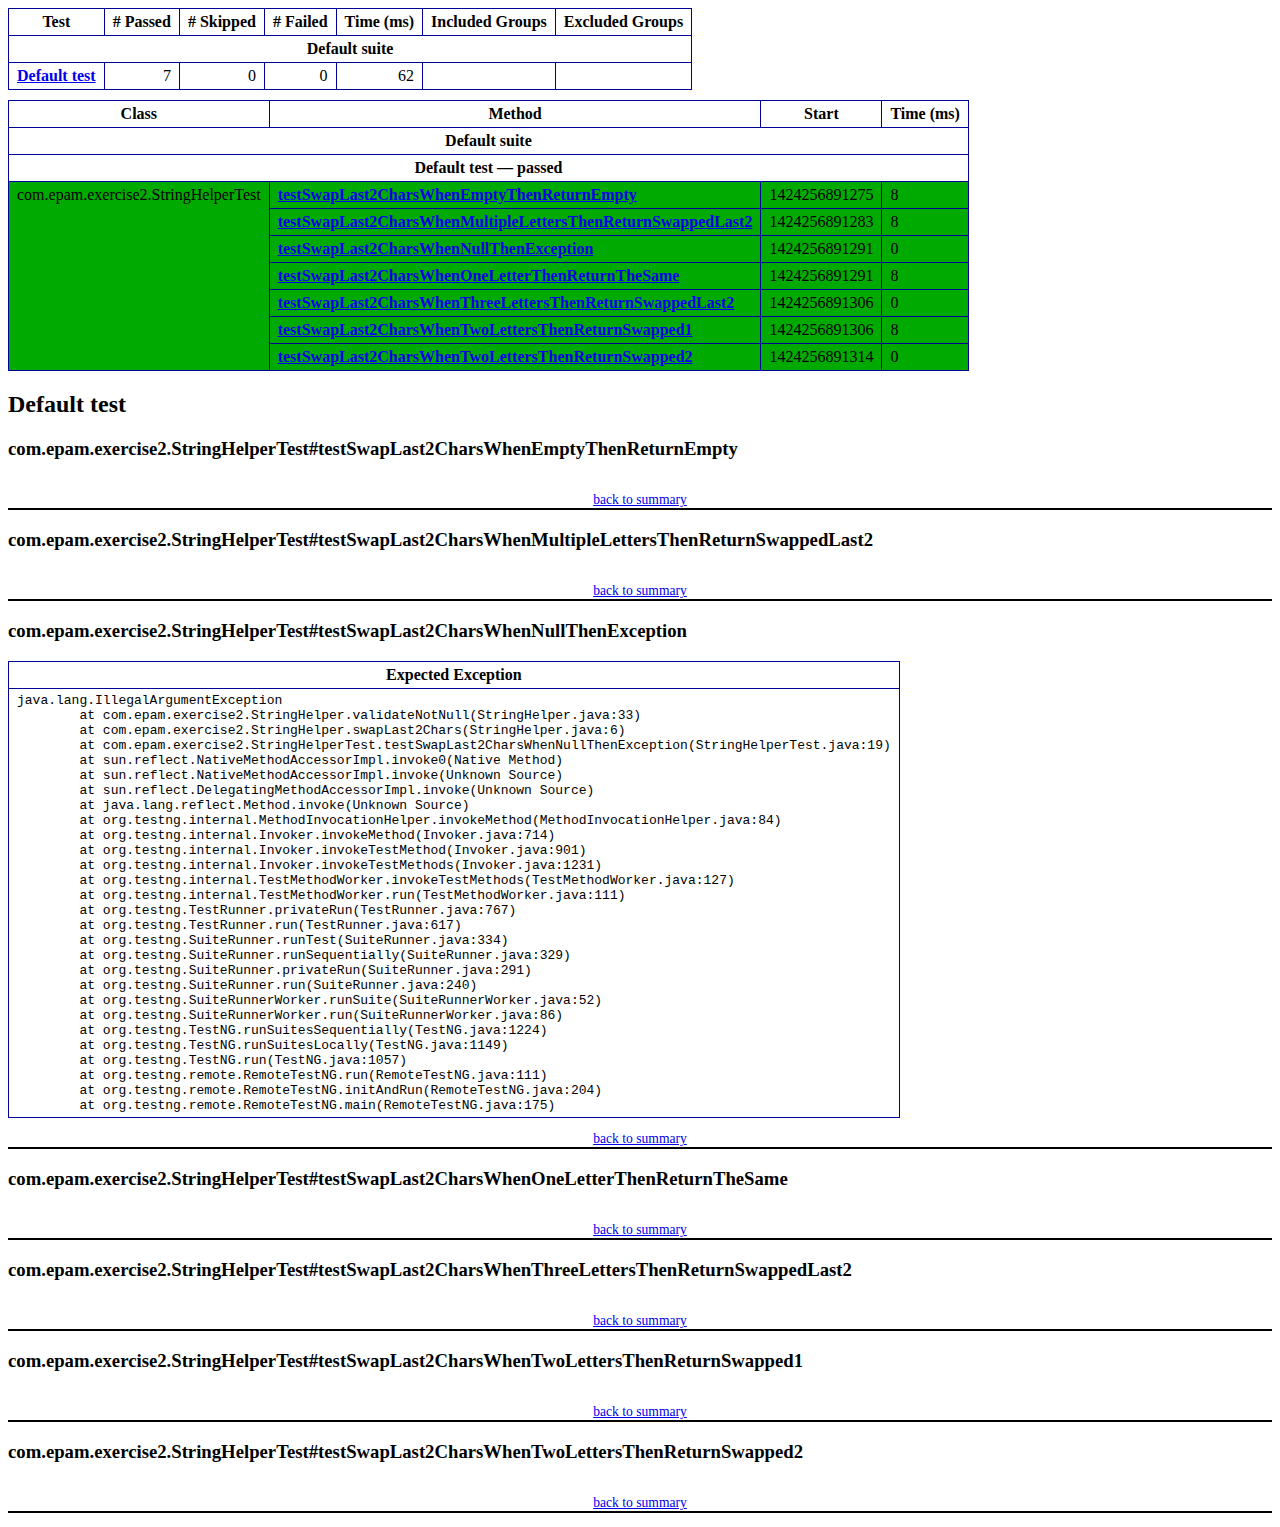
==== TDD/test-output/emailable-report.html @ 30cf1afb "add Stringhelper and its unittest in TDD" ====
<!DOCTYPE html PUBLIC "-//W3C//DTD XHTML 1.1//EN" "http://www.w3.org/TR/xhtml11/DTD/xhtml11.dtd">
<html xmlns="http://www.w3.org/1999/xhtml"><head><title>TestNG Report</title><style type="text/css">table {margin-bottom:10px;border-collapse:collapse;empty-cells:show}th,td {border:1px solid #009;padding:.25em .5em}th {vertical-align:bottom}td {vertical-align:top}table a {font-weight:bold}.stripe td {background-color: #E6EBF9}.num {text-align:right}.passedodd td {background-color: #3F3}.passedeven td {background-color: #0A0}.skippedodd td {background-color: #DDD}.skippedeven td {background-color: #CCC}.failedodd td,.attn {background-color: #F33}.failedeven td,.stripe .attn {background-color: #D00}.stacktrace {white-space:pre;font-family:monospace}.totop {font-size:85%;text-align:center;border-bottom:2px solid #000}</style></head><body><table><tr><th>Test</th><th># Passed</th><th># Skipped</th><th># Failed</th><th>Time (ms)</th><th>Included Groups</th><th>Excluded Groups</th></tr><tr><th colspan="7">Default suite</th></tr><tr><td><a href="#t0">Default test</a></td><td class="num">7</td><td class="num">0</td><td class="num">0</td><td class="num">62</td><td></td><td></td></tr></table><table><thead><tr><th>Class</th><th>Method</th><th>Start</th><th>Time (ms)</th></tr></thead><tbody><tr><th colspan="4">Default suite</th></tr></tbody><tbody id="t0"><tr><th colspan="4">Default test &#8212; passed</th></tr><tr class="passedeven"><td rowspan="7">com.epam.exercise2.StringHelperTest</td><td><a href="#m0">testSwapLast2CharsWhenEmptyThenReturnEmpty</a></td><td rowspan="1">1424256891275</td><td rowspan="1">8</td></tr><tr class="passedeven"><td><a href="#m1">testSwapLast2CharsWhenMultipleLettersThenReturnSwappedLast2</a></td><td rowspan="1">1424256891283</td><td rowspan="1">8</td></tr><tr class="passedeven"><td><a href="#m2">testSwapLast2CharsWhenNullThenException</a></td><td rowspan="1">1424256891291</td><td rowspan="1">0</td></tr><tr class="passedeven"><td><a href="#m3">testSwapLast2CharsWhenOneLetterThenReturnTheSame</a></td><td rowspan="1">1424256891291</td><td rowspan="1">8</td></tr><tr class="passedeven"><td><a href="#m4">testSwapLast2CharsWhenThreeLettersThenReturnSwappedLast2</a></td><td rowspan="1">1424256891306</td><td rowspan="1">0</td></tr><tr class="passedeven"><td><a href="#m5">testSwapLast2CharsWhenTwoLettersThenReturnSwapped1</a></td><td rowspan="1">1424256891306</td><td rowspan="1">8</td></tr><tr class="passedeven"><td><a href="#m6">testSwapLast2CharsWhenTwoLettersThenReturnSwapped2</a></td><td rowspan="1">1424256891314</td><td rowspan="1">0</td></tr></tbody></table><h2>Default test</h2><h3 id="m0">com.epam.exercise2.StringHelperTest#testSwapLast2CharsWhenEmptyThenReturnEmpty</h3><table class="result"></table><p class="totop"><a href="#summary">back to summary</a></p><h3 id="m1">com.epam.exercise2.StringHelperTest#testSwapLast2CharsWhenMultipleLettersThenReturnSwappedLast2</h3><table class="result"></table><p class="totop"><a href="#summary">back to summary</a></p><h3 id="m2">com.epam.exercise2.StringHelperTest#testSwapLast2CharsWhenNullThenException</h3><table class="result"><tr><th>Expected Exception</th></tr><tr><td><div class="stacktrace">java.lang.IllegalArgumentException
	at com.epam.exercise2.StringHelper.validateNotNull(StringHelper.java:33)
	at com.epam.exercise2.StringHelper.swapLast2Chars(StringHelper.java:6)
	at com.epam.exercise2.StringHelperTest.testSwapLast2CharsWhenNullThenException(StringHelperTest.java:19)
	at sun.reflect.NativeMethodAccessorImpl.invoke0(Native Method)
	at sun.reflect.NativeMethodAccessorImpl.invoke(Unknown Source)
	at sun.reflect.DelegatingMethodAccessorImpl.invoke(Unknown Source)
	at java.lang.reflect.Method.invoke(Unknown Source)
	at org.testng.internal.MethodInvocationHelper.invokeMethod(MethodInvocationHelper.java:84)
	at org.testng.internal.Invoker.invokeMethod(Invoker.java:714)
	at org.testng.internal.Invoker.invokeTestMethod(Invoker.java:901)
	at org.testng.internal.Invoker.invokeTestMethods(Invoker.java:1231)
	at org.testng.internal.TestMethodWorker.invokeTestMethods(TestMethodWorker.java:127)
	at org.testng.internal.TestMethodWorker.run(TestMethodWorker.java:111)
	at org.testng.TestRunner.privateRun(TestRunner.java:767)
	at org.testng.TestRunner.run(TestRunner.java:617)
	at org.testng.SuiteRunner.runTest(SuiteRunner.java:334)
	at org.testng.SuiteRunner.runSequentially(SuiteRunner.java:329)
	at org.testng.SuiteRunner.privateRun(SuiteRunner.java:291)
	at org.testng.SuiteRunner.run(SuiteRunner.java:240)
	at org.testng.SuiteRunnerWorker.runSuite(SuiteRunnerWorker.java:52)
	at org.testng.SuiteRunnerWorker.run(SuiteRunnerWorker.java:86)
	at org.testng.TestNG.runSuitesSequentially(TestNG.java:1224)
	at org.testng.TestNG.runSuitesLocally(TestNG.java:1149)
	at org.testng.TestNG.run(TestNG.java:1057)
	at org.testng.remote.RemoteTestNG.run(RemoteTestNG.java:111)
	at org.testng.remote.RemoteTestNG.initAndRun(RemoteTestNG.java:204)
	at org.testng.remote.RemoteTestNG.main(RemoteTestNG.java:175)
</div></td></tr></table><p class="totop"><a href="#summary">back to summary</a></p><h3 id="m3">com.epam.exercise2.StringHelperTest#testSwapLast2CharsWhenOneLetterThenReturnTheSame</h3><table class="result"></table><p class="totop"><a href="#summary">back to summary</a></p><h3 id="m4">com.epam.exercise2.StringHelperTest#testSwapLast2CharsWhenThreeLettersThenReturnSwappedLast2</h3><table class="result"></table><p class="totop"><a href="#summary">back to summary</a></p><h3 id="m5">com.epam.exercise2.StringHelperTest#testSwapLast2CharsWhenTwoLettersThenReturnSwapped1</h3><table class="result"></table><p class="totop"><a href="#summary">back to summary</a></p><h3 id="m6">com.epam.exercise2.StringHelperTest#testSwapLast2CharsWhenTwoLettersThenReturnSwapped2</h3><table class="result"></table><p class="totop"><a href="#summary">back to summary</a></p></body></html>
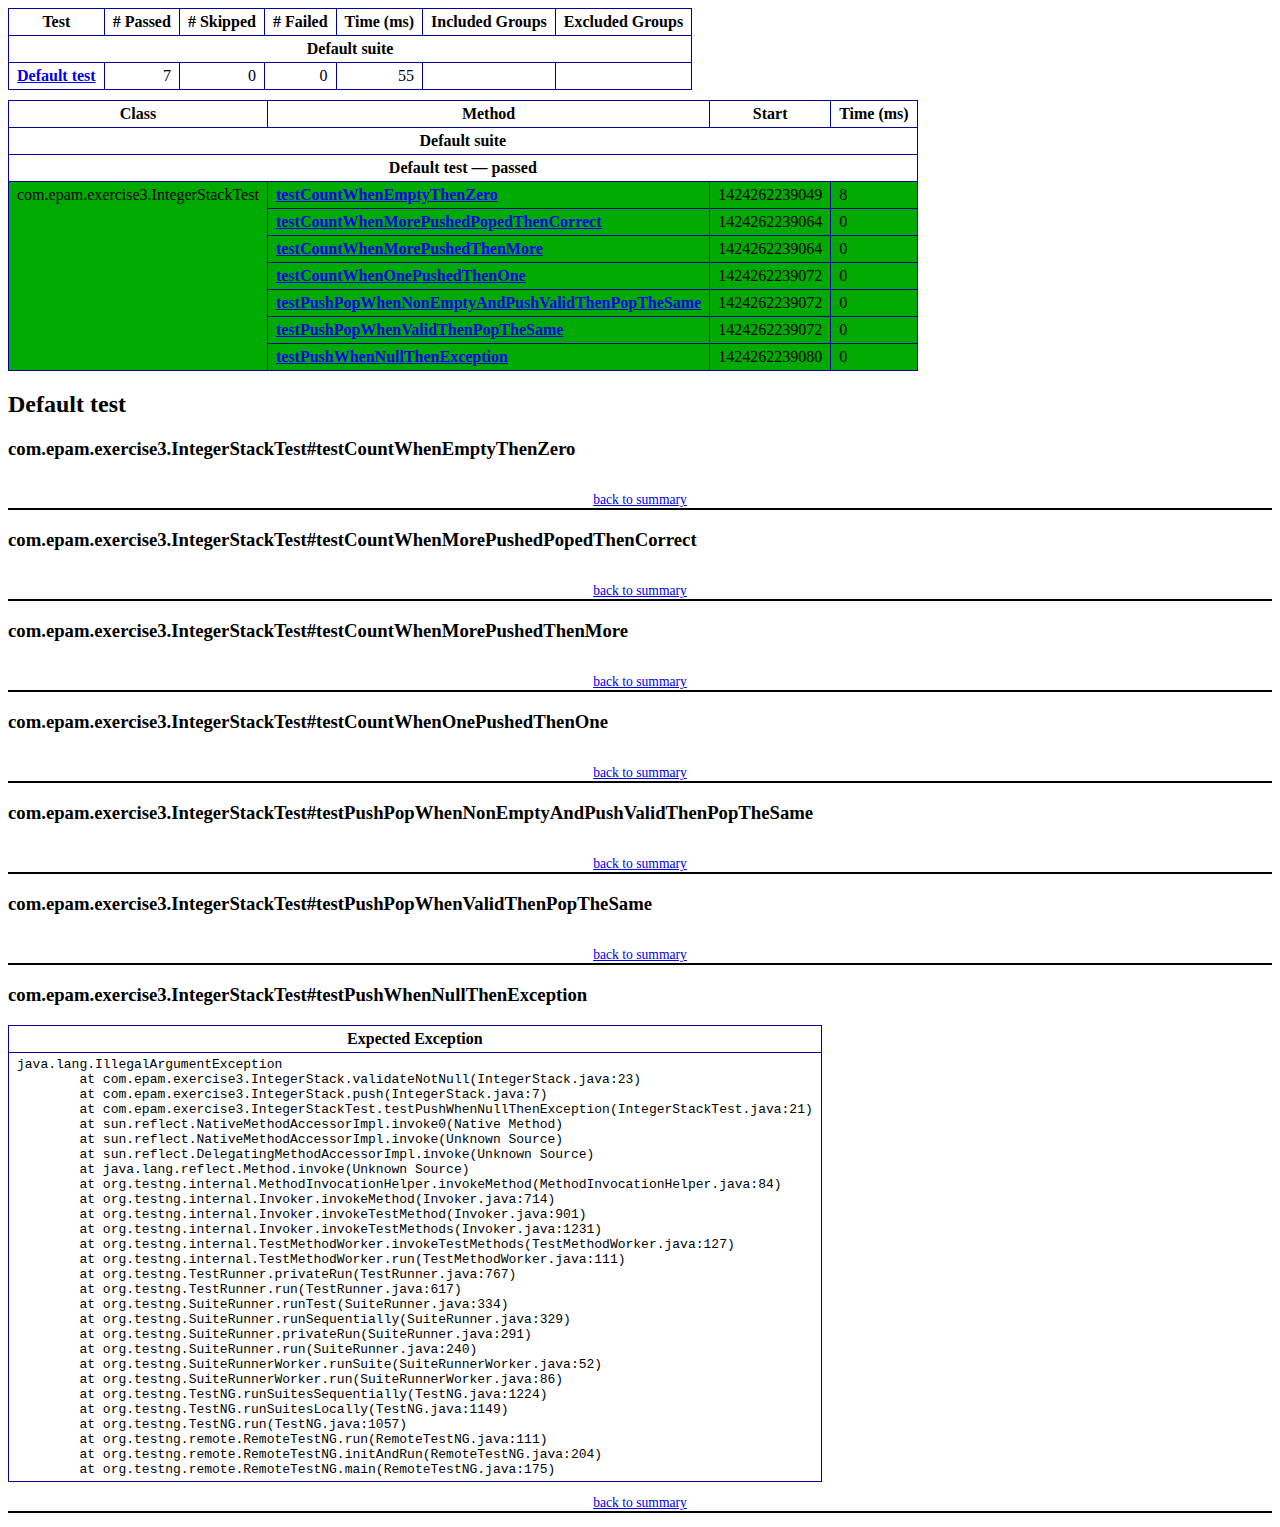
==== commit 0c154345: "add IntegerStack and its unittest in TDD" ====
--- a/TDD/test-output/emailable-report.html
+++ b/TDD/test-output/emailable-report.html
@@ -1,8 +1,8 @@
 <!DOCTYPE html PUBLIC "-//W3C//DTD XHTML 1.1//EN" "http://www.w3.org/TR/xhtml11/DTD/xhtml11.dtd">
-<html xmlns="http://www.w3.org/1999/xhtml"><head><title>TestNG Report</title><style type="text/css">table {margin-bottom:10px;border-collapse:collapse;empty-cells:show}th,td {border:1px solid #009;padding:.25em .5em}th {vertical-align:bottom}td {vertical-align:top}table a {font-weight:bold}.stripe td {background-color: #E6EBF9}.num {text-align:right}.passedodd td {background-color: #3F3}.passedeven td {background-color: #0A0}.skippedodd td {background-color: #DDD}.skippedeven td {background-color: #CCC}.failedodd td,.attn {background-color: #F33}.failedeven td,.stripe .attn {background-color: #D00}.stacktrace {white-space:pre;font-family:monospace}.totop {font-size:85%;text-align:center;border-bottom:2px solid #000}</style></head><body><table><tr><th>Test</th><th># Passed</th><th># Skipped</th><th># Failed</th><th>Time (ms)</th><th>Included Groups</th><th>Excluded Groups</th></tr><tr><th colspan="7">Default suite</th></tr><tr><td><a href="#t0">Default test</a></td><td class="num">7</td><td class="num">0</td><td class="num">0</td><td class="num">62</td><td></td><td></td></tr></table><table><thead><tr><th>Class</th><th>Method</th><th>Start</th><th>Time (ms)</th></tr></thead><tbody><tr><th colspan="4">Default suite</th></tr></tbody><tbody id="t0"><tr><th colspan="4">Default test &#8212; passed</th></tr><tr class="passedeven"><td rowspan="7">com.epam.exercise2.StringHelperTest</td><td><a href="#m0">testSwapLast2CharsWhenEmptyThenReturnEmpty</a></td><td rowspan="1">1424256891275</td><td rowspan="1">8</td></tr><tr class="passedeven"><td><a href="#m1">testSwapLast2CharsWhenMultipleLettersThenReturnSwappedLast2</a></td><td rowspan="1">1424256891283</td><td rowspan="1">8</td></tr><tr class="passedeven"><td><a href="#m2">testSwapLast2CharsWhenNullThenException</a></td><td rowspan="1">1424256891291</td><td rowspan="1">0</td></tr><tr class="passedeven"><td><a href="#m3">testSwapLast2CharsWhenOneLetterThenReturnTheSame</a></td><td rowspan="1">1424256891291</td><td rowspan="1">8</td></tr><tr class="passedeven"><td><a href="#m4">testSwapLast2CharsWhenThreeLettersThenReturnSwappedLast2</a></td><td rowspan="1">1424256891306</td><td rowspan="1">0</td></tr><tr class="passedeven"><td><a href="#m5">testSwapLast2CharsWhenTwoLettersThenReturnSwapped1</a></td><td rowspan="1">1424256891306</td><td rowspan="1">8</td></tr><tr class="passedeven"><td><a href="#m6">testSwapLast2CharsWhenTwoLettersThenReturnSwapped2</a></td><td rowspan="1">1424256891314</td><td rowspan="1">0</td></tr></tbody></table><h2>Default test</h2><h3 id="m0">com.epam.exercise2.StringHelperTest#testSwapLast2CharsWhenEmptyThenReturnEmpty</h3><table class="result"></table><p class="totop"><a href="#summary">back to summary</a></p><h3 id="m1">com.epam.exercise2.StringHelperTest#testSwapLast2CharsWhenMultipleLettersThenReturnSwappedLast2</h3><table class="result"></table><p class="totop"><a href="#summary">back to summary</a></p><h3 id="m2">com.epam.exercise2.StringHelperTest#testSwapLast2CharsWhenNullThenException</h3><table class="result"><tr><th>Expected Exception</th></tr><tr><td><div class="stacktrace">java.lang.IllegalArgumentException
-	at com.epam.exercise2.StringHelper.validateNotNull(StringHelper.java:33)
-	at com.epam.exercise2.StringHelper.swapLast2Chars(StringHelper.java:6)
-	at com.epam.exercise2.StringHelperTest.testSwapLast2CharsWhenNullThenException(StringHelperTest.java:19)
+<html xmlns="http://www.w3.org/1999/xhtml"><head><title>TestNG Report</title><style type="text/css">table {margin-bottom:10px;border-collapse:collapse;empty-cells:show}th,td {border:1px solid #009;padding:.25em .5em}th {vertical-align:bottom}td {vertical-align:top}table a {font-weight:bold}.stripe td {background-color: #E6EBF9}.num {text-align:right}.passedodd td {background-color: #3F3}.passedeven td {background-color: #0A0}.skippedodd td {background-color: #DDD}.skippedeven td {background-color: #CCC}.failedodd td,.attn {background-color: #F33}.failedeven td,.stripe .attn {background-color: #D00}.stacktrace {white-space:pre;font-family:monospace}.totop {font-size:85%;text-align:center;border-bottom:2px solid #000}</style></head><body><table><tr><th>Test</th><th># Passed</th><th># Skipped</th><th># Failed</th><th>Time (ms)</th><th>Included Groups</th><th>Excluded Groups</th></tr><tr><th colspan="7">Default suite</th></tr><tr><td><a href="#t0">Default test</a></td><td class="num">7</td><td class="num">0</td><td class="num">0</td><td class="num">55</td><td></td><td></td></tr></table><table><thead><tr><th>Class</th><th>Method</th><th>Start</th><th>Time (ms)</th></tr></thead><tbody><tr><th colspan="4">Default suite</th></tr></tbody><tbody id="t0"><tr><th colspan="4">Default test &#8212; passed</th></tr><tr class="passedeven"><td rowspan="7">com.epam.exercise3.IntegerStackTest</td><td><a href="#m0">testCountWhenEmptyThenZero</a></td><td rowspan="1">1424262239049</td><td rowspan="1">8</td></tr><tr class="passedeven"><td><a href="#m1">testCountWhenMorePushedPopedThenCorrect</a></td><td rowspan="1">1424262239064</td><td rowspan="1">0</td></tr><tr class="passedeven"><td><a href="#m2">testCountWhenMorePushedThenMore</a></td><td rowspan="1">1424262239064</td><td rowspan="1">0</td></tr><tr class="passedeven"><td><a href="#m3">testCountWhenOnePushedThenOne</a></td><td rowspan="1">1424262239072</td><td rowspan="1">0</td></tr><tr class="passedeven"><td><a href="#m4">testPushPopWhenNonEmptyAndPushValidThenPopTheSame</a></td><td rowspan="1">1424262239072</td><td rowspan="1">0</td></tr><tr class="passedeven"><td><a href="#m5">testPushPopWhenValidThenPopTheSame</a></td><td rowspan="1">1424262239072</td><td rowspan="1">0</td></tr><tr class="passedeven"><td><a href="#m6">testPushWhenNullThenException</a></td><td rowspan="1">1424262239080</td><td rowspan="1">0</td></tr></tbody></table><h2>Default test</h2><h3 id="m0">com.epam.exercise3.IntegerStackTest#testCountWhenEmptyThenZero</h3><table class="result"></table><p class="totop"><a href="#summary">back to summary</a></p><h3 id="m1">com.epam.exercise3.IntegerStackTest#testCountWhenMorePushedPopedThenCorrect</h3><table class="result"></table><p class="totop"><a href="#summary">back to summary</a></p><h3 id="m2">com.epam.exercise3.IntegerStackTest#testCountWhenMorePushedThenMore</h3><table class="result"></table><p class="totop"><a href="#summary">back to summary</a></p><h3 id="m3">com.epam.exercise3.IntegerStackTest#testCountWhenOnePushedThenOne</h3><table class="result"></table><p class="totop"><a href="#summary">back to summary</a></p><h3 id="m4">com.epam.exercise3.IntegerStackTest#testPushPopWhenNonEmptyAndPushValidThenPopTheSame</h3><table class="result"></table><p class="totop"><a href="#summary">back to summary</a></p><h3 id="m5">com.epam.exercise3.IntegerStackTest#testPushPopWhenValidThenPopTheSame</h3><table class="result"></table><p class="totop"><a href="#summary">back to summary</a></p><h3 id="m6">com.epam.exercise3.IntegerStackTest#testPushWhenNullThenException</h3><table class="result"><tr><th>Expected Exception</th></tr><tr><td><div class="stacktrace">java.lang.IllegalArgumentException
+	at com.epam.exercise3.IntegerStack.validateNotNull(IntegerStack.java:23)
+	at com.epam.exercise3.IntegerStack.push(IntegerStack.java:7)
+	at com.epam.exercise3.IntegerStackTest.testPushWhenNullThenException(IntegerStackTest.java:21)
 	at sun.reflect.NativeMethodAccessorImpl.invoke0(Native Method)
 	at sun.reflect.NativeMethodAccessorImpl.invoke(Unknown Source)
 	at sun.reflect.DelegatingMethodAccessorImpl.invoke(Unknown Source)
@@ -27,4 +27,4 @@
 	at org.testng.remote.RemoteTestNG.run(RemoteTestNG.java:111)
 	at org.testng.remote.RemoteTestNG.initAndRun(RemoteTestNG.java:204)
 	at org.testng.remote.RemoteTestNG.main(RemoteTestNG.java:175)
-</div></td></tr></table><p class="totop"><a href="#summary">back to summary</a></p><h3 id="m3">com.epam.exercise2.StringHelperTest#testSwapLast2CharsWhenOneLetterThenReturnTheSame</h3><table class="result"></table><p class="totop"><a href="#summary">back to summary</a></p><h3 id="m4">com.epam.exercise2.StringHelperTest#testSwapLast2CharsWhenThreeLettersThenReturnSwappedLast2</h3><table class="result"></table><p class="totop"><a href="#summary">back to summary</a></p><h3 id="m5">com.epam.exercise2.StringHelperTest#testSwapLast2CharsWhenTwoLettersThenReturnSwapped1</h3><table class="result"></table><p class="totop"><a href="#summary">back to summary</a></p><h3 id="m6">com.epam.exercise2.StringHelperTest#testSwapLast2CharsWhenTwoLettersThenReturnSwapped2</h3><table class="result"></table><p class="totop"><a href="#summary">back to summary</a></p></body></html>+</div></td></tr></table><p class="totop"><a href="#summary">back to summary</a></p></body></html>